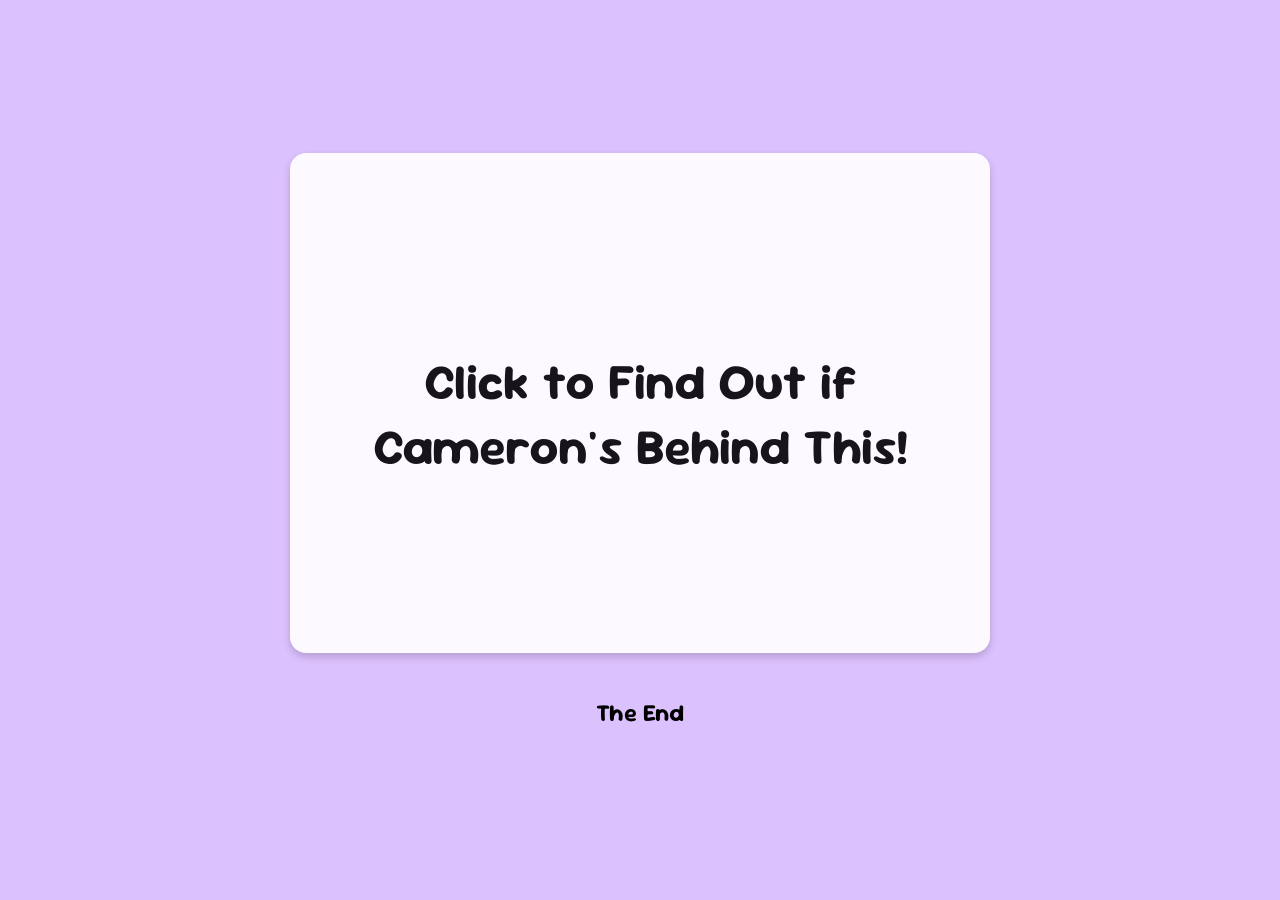
==== endings/cameron-ending.html @ 048d9d8d "working on ending looking nice and having an end scene" ====
<!DOCTYPE html>
<html lang="en">
    <head>
        <meta charset="UTF-8">
        <meta name="viewport" content="width=device-width, initial-scale=1.0">
        <title>Cameron's Ending</title>
        <link rel="stylesheet" href="../styles/styles.css">
        <link rel="preconnect" href="https://fonts.googleapis.com">
        <link rel="preconnect" href="https://fonts.gstatic.com" crossorigin>
        <link href="https://fonts.googleapis.com/css2?family=Sour+Gummy:ital,wght@0,100..900;1,100..900&display=swap" rel="stylesheet">
        <style>
            body {
                flex-direction: column;
                gap: 24px;
            }
        </style>
    </head>
    <body>
        <div class="card" id="card">
            <div class="card-inner">
                <div class="card-front">
                    <h1>Click to Find Out if Cameron's Behind This!</h1>
                </div>
                <div class="card-back">
                    <h1>CAMERON<br>Did Not Reveal the Truth</h1>
                    <p>"Wow, who would have guessed? You'd think your ex would be the one to spread a rumor about you, but you thought wrong!"</p>
                </div>
            </div>
        </div>

        <div class="next-btn" id="next-btn">
            <img src="../assets/next-arrow.png" class="next-arrow">
        </div>

        <div>
            <h2 style="text-align: center; font-family: 'Sour Gummy', sans-serif">The End</h2>
        </div>

        <script>
            const card = document.getElementById('card');
            const nextBtn = document.getElementById('next-btn');

            card.addEventListener('click', () => {
                card.classList.toggle('flipped');
                nextBtn.classList.toggle('visible', card.classList.contains('flipped'));
            });

            nextBtn.addEventListener('click', () => {
                window.location.href = 'end-scene.html'; // activate end scene (modal)
            });
        </script>
    </body>
</html>
---- styles/styles.css ----
* {
    box-sizing: border-box;
}

body {
    background: #dcc1ff;
    height: 100vh;
    display: flex;
    justify-content: center;
    align-items: center;
    margin: 0;
    padding: 20px;
    box-sizing: border-box;
}

.container {
    border-radius: 16px;
    background-color: #ffffff;
    padding: 30px 20px;
    display: grid;
    place-items: center;
    width: 100%;
    max-width: 700px;
    text-align: center;
    gap: 10px;

    opacity: 0;
    transform: translateY(30px);
    animation: fadeSlideUp 0.8s ease-out 0.2s forwards;
}

@keyframes fadeSlideUp {
    to {
        opacity: 0.9;
        transform: translateY(0);
    }
}

h1 {
    opacity: 1;
    margin-bottom: 10px;
    font-size: 50px;
    font-family: "Sour Gummy", sans-serif;
}

p {
    opacity: 1;
    margin-top: 0;
    font-size: 18px;
    font-family: Cambria, Cochin, Georgia, Times, 'Times New Roman', serif;
}

a {
    color: #db8cff;
    font-family: Cambria, Cochin, Georgia, Times, 'Times New Roman', serif;
    transition: 0.2s;
}

a:hover {
    color: #d16fff;
}

.button {
    padding: 10px 18px;
    border-radius: 20px;
    border: none;
    background-color: #db8cff;
    color: white;
    font-family: "Sour Gummy", sans-serif;
    cursor: pointer;
    transition: 0.2s;
}

.button:hover {
    background-color: #d16fff;
}

.suspects {
    display: flex;
    justify-content: center;
    gap: 20px;
    margin-bottom: 30px;
}

.suspect-card {
    background: #db8cff;
    color: white;
    padding: 20px;
    border-radius: 12px;
    border: 4px solid #dcc1ff;
    width: 140px;
    text-align: center;

    display: flex;
    flex-direction: column;
    align-items: center;
    justify-content: center;

    transition: transform 0.2s ease, box-shadow 0.2s ease;
    cursor: pointer;
}

.suspect-card:hover {
    transform: translateY(-5px);
}

.suspect-name {
    font-weight: bold;
    margin-bottom: 6px;
}

.suspect-role {
    font-size: 14px;
}

.who-did-it {
    background: #dcc1ff;
    padding: 20px;
    border-radius: 16px;
    display: flex;
    flex-direction: column;
    gap: 15px;
}

.who-did-it p {
    margin: 0;
    font-size: 18px;
}

.button-row {
    display: flex;
    justify-content: center;
    gap: 20px;
}

#overlay {
    display: none;
    position: fixed;
    inset: 0;
    background: rgba(0, 0, 0, 0.6);
    z-index: 100;
    align-items: center;
    justify-content: center;
    padding: 1.5rem;
}

#overlay.open {
    display: flex;
}

#modal {
    background: #fff;
    padding: 2rem;
    max-width: 480px;
    width: 100%;
    position: relative;
    border-radius: 8px;
}

#close-btn {
    position: absolute;
    top: 1rem;
    right: 1rem;
    background: none;
    border: none;
    font-size: 1.5rem;
    cursor: pointer;
}

#modal-bio {
    white-space: pre-line;
}

.card {
    width: 100%;
    max-width: 700px;
    max-height: 500px;
    height: 100%;
    perspective: 1000px;
    cursor: pointer;
    opacity: 0;
    transform: translateY(30px);
    animation: fadeSlideUp 0.8s ease-out 0.2s forwards;
}

.card-inner {
    position: relative;
    width: 100%;
    height: 100%;
    transition: transform 0.6s;
    transform-style: preserve-3d;
}

.card.flipped .card-inner {
    transform: rotateY(180deg);
}

.card-front, .card-back {
    position: absolute;
    width: 100%;
    height: 100%;
    backface-visibility: hidden;
    display: flex;
    flex-direction: column;
    align-items: center;
    justify-content: center;
    text-align: center;
    border-radius: 16px;
    box-shadow: 0 4px 8px rgba(0,0,0,0.2);
    padding: 30px 20px;
    gap: 10px;
    background-color: #ffffff;
}

.card-back {
    transform: rotateY(180deg);
}

.next-btn {
    position: fixed;
    bottom: 30px;
    left: 50%;
    opacity: 0;
    transform: translateX(calc(-50% - 10px));
    transition: opacity 0.5s ease 0.6s, transform 0.5s ease 0.6s;
}

.next-btn img {
    width: 50px;
    height: 50px;
}

.next-btn.visible {
    opacity: 1;
    transform: translateX(-50%);
    cursor: pointer;
}
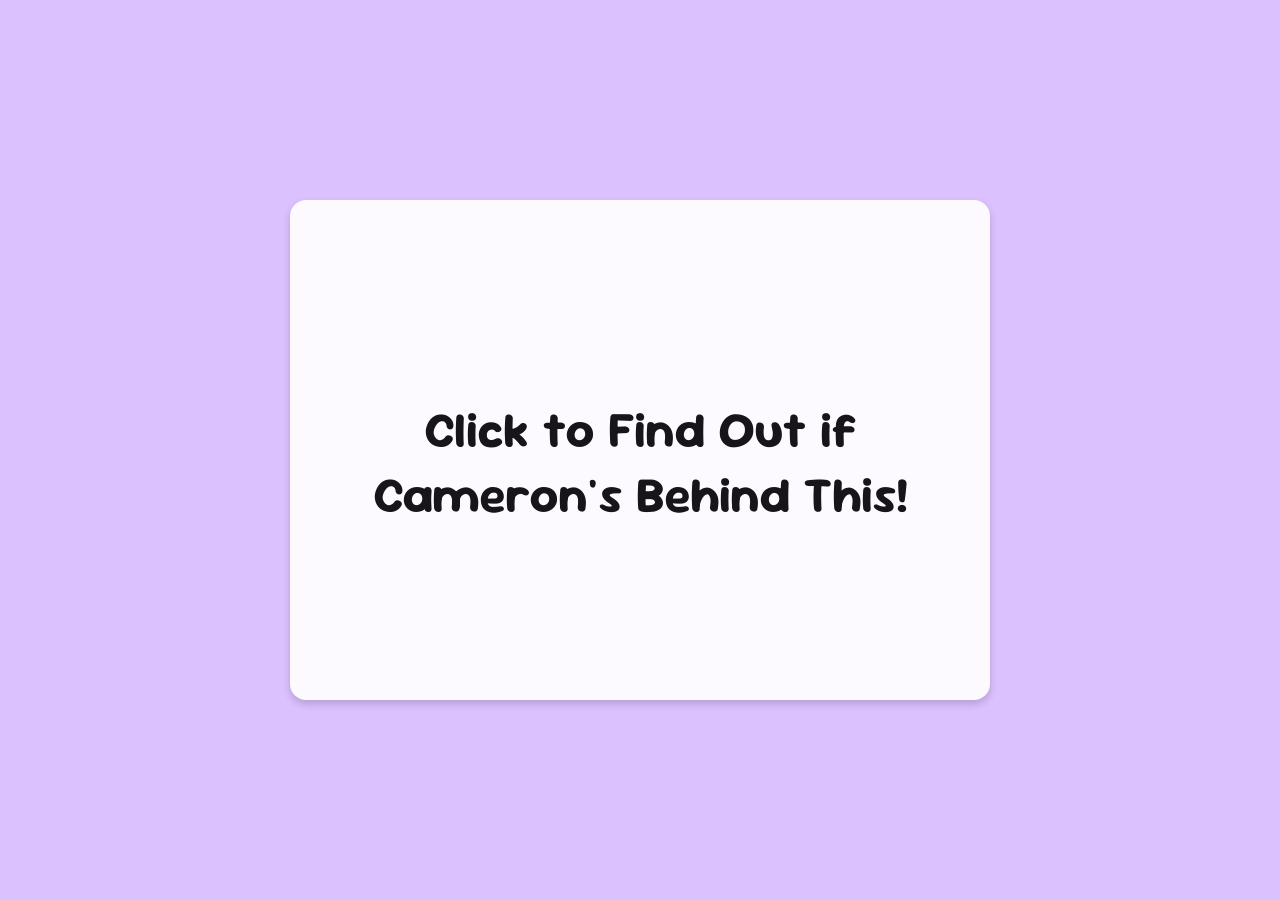
==== commit 597cb949: "finished endings and all narrative text stuff, added to readme, added end scene which was soo cool, " ====
--- a/endings/cameron-ending.html
+++ b/endings/cameron-ending.html
@@ -19,11 +19,26 @@
         <div class="card" id="card">
             <div class="card-inner">
                 <div class="card-front">
-                    <h1>Click to Find Out if Cameron's Behind This!</h1>
+                    <h1>Click to Find Out if<br>Cameron's Behind This!</h1>
                 </div>
                 <div class="card-back">
                     <h1>CAMERON<br>Did Not Reveal the Truth</h1>
-                    <p>"Wow, who would have guessed? You'd think your ex would be the one to spread a rumor about you, but you thought wrong!"</p>
+                    <p>"Wow. Okay, I see how it is, family friend. I know I was pestering you, but you should be able to tell the difference
+                        between me pestering you and me being serious."
+                        <br><br>
+                        You rolled your eyes. "Huh. Can't tell if you're pestering me now.
+                        Listen, you're just the only family friend who's my age, so our conversations aren't weird.
+                        I know the same goes for you. Your parents said you'd be glued to your phone if it weren't for me talking to you,
+                        so either you stop being so annoying, or we never talk again. Your choice."
+                        <br><br>
+                        Cameron said under his breath, "Yeah yeah. Just don't blame this on me,
+                        I didn't do anything and I literally forgot you even had a job."
+                        <br><br>
+                        You scoffed. "Oh yeah? Then how'd you remember that I had a job at the bakery?"
+                        <br><br>
+                        "Now you're the one pestering me. Ava, it literally wasn't me. You know what? I'll go with the second option.
+                        'Never talk again'? Sounds good to me."
+                    </p>
                 </div>
             </div>
         </div>
@@ -32,13 +47,17 @@
             <img src="../assets/next-arrow.png" class="next-arrow">
         </div>
 
-        <div>
-            <h2 style="text-align: center; font-family: 'Sour Gummy', sans-serif">The End</h2>
+        <div class="end-scene">
+            <h2 class="end-title">The End</h2>
+            <img src="../assets/replay.png" class="replay-btn" onclick="window.location.href='../scenario/index.html'">
         </div>
 
         <script>
             const card = document.getElementById('card');
             const nextBtn = document.getElementById('next-btn');
+            const endScene = document.querySelector('.end-scene');
+            const endTitle = document.querySelector('.end-title');
+            const replayBtn = document.querySelector('.replay-btn');
 
             card.addEventListener('click', () => {
                 card.classList.toggle('flipped');
@@ -46,7 +65,15 @@
             });
 
             nextBtn.addEventListener('click', () => {
-                window.location.href = 'end-scene.html'; // activate end scene (modal)
+                endScene.classList.add('active');
+
+                setTimeout(() => {
+                    endTitle.classList.add('visible');
+                }, 1000);
+
+                setTimeout(() => {
+                    replayBtn.classList.add('visible');
+                }, 2200);
             });
         </script>
     </body>
--- a/styles/styles.css
+++ b/styles/styles.css
@@ -234,4 +234,57 @@
     opacity: 1;
     transform: translateX(-50%);
     cursor: pointer;
+}
+
+.end-scene {
+    position: fixed;
+    inset: 0;
+    background: black;
+    z-index: 200;
+    display: flex;
+    flex-direction: column;
+    align-items: center;
+    justify-content: center;
+    gap: 30px;
+
+    opacity: 0;
+    pointer-events: none;
+    transition: opacity 1s ease;
+}
+
+.end-scene.active {
+    opacity: 1;
+    pointer-events: auto;
+}
+
+.end-scene img {
+    width: 40px;
+    height: auto;
+    cursor: pointer;
+}
+
+.end-title {
+    font-family: 'Sour Gummy', sans-serif;
+    font-size: 40px;
+    color: white;
+    margin: 0;
+    opacity: 0;
+    transform: translateY(20px);
+    transition: opacity 0.8s ease, transform 0.8s ease;
+}
+
+.end-title.visible {
+    opacity: 1;
+    transform: translateY(0);
+}
+
+.replay-btn {
+    opacity: 0;
+    transform: translateY(20px);
+    transition: opacity 0.8s ease, transform 0.8s ease;
+}
+
+.replay-btn.visible {
+    opacity: 1;
+    transform: translateY(0);
 }
